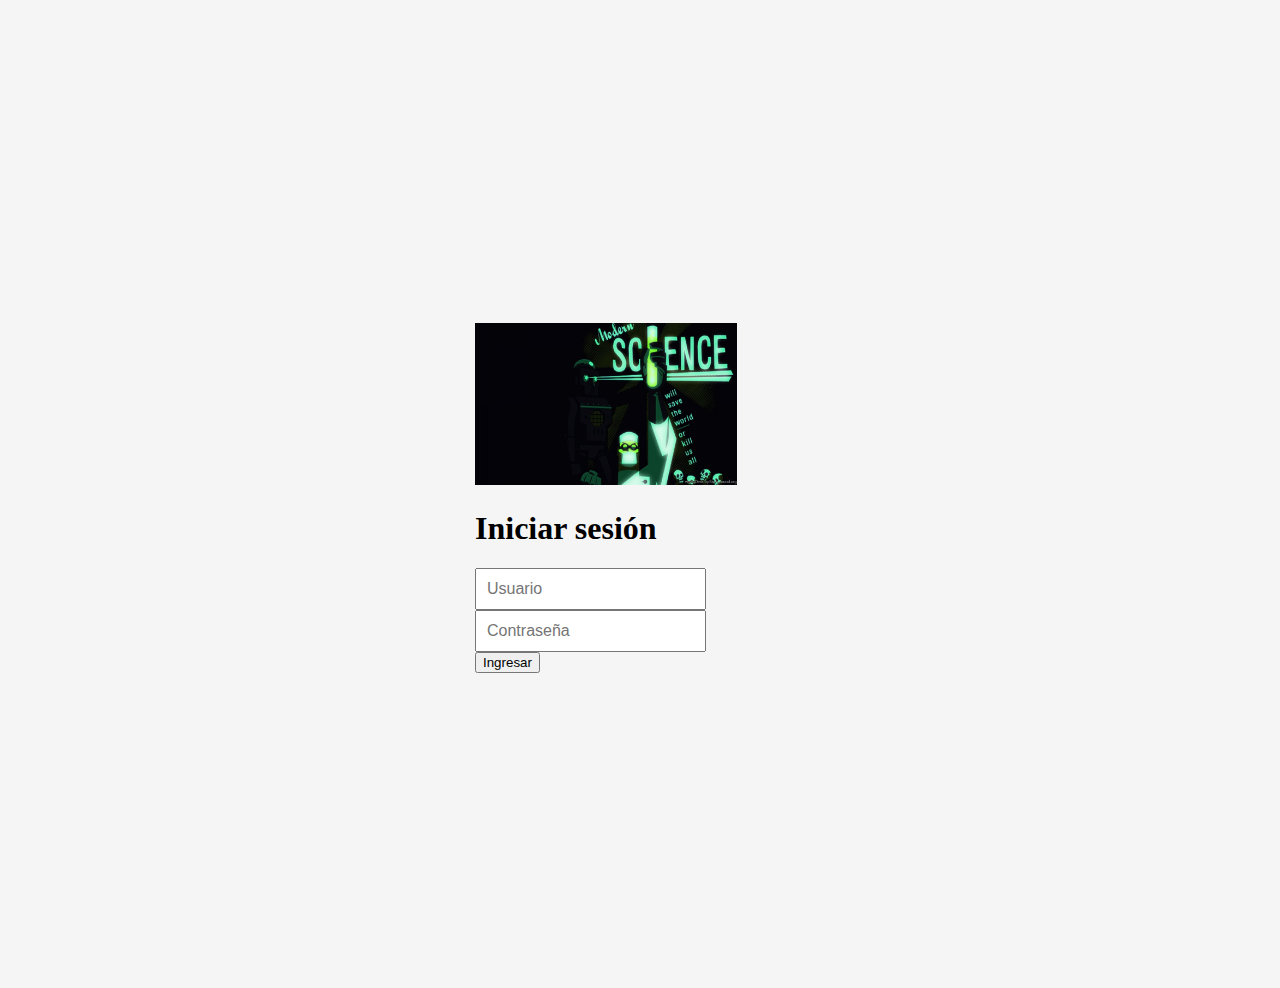
==== view/sign-in.html @ c57c32d9 "Inicio base proyecto" ====
<!DOCTYPE html>
<html lang="en">

<head>

  <meta name="author" content="">
  <meta charset="UTF-8">
  <meta name="viewport" content="width=device-width, initial-scale=1.0">
  <meta name="description" content="">
  <meta http-equiv="X-UA-Compatible" content="ie=edge">

  <link rel="stylesheet" href="https://stackpath.bootstrapcdn.com/bootstrap/4.1.3/css/bootstrap.min.css" integrity="sha384-MCw98/SFnGE8fJT3GXwEOngsV7Zt27NXFoaoApmYm81iuXoPkFOJwJ8ERdknLPMO"
    crossorigin="anonymous">
  <link rel="stylesheet" href="https://use.fontawesome.com/releases/v5.3.1/css/all.css" integrity="sha384-mzrmE5qonljUremFsqc01SB46JvROS7bZs3IO2EmfFsd15uHvIt+Y8vEf7N7fWAU" crossorigin="anonymous">
  <title>Iniciar sesión </title>

  <!-- Custom styles for this template -->
  <link href="sign-in.css" rel="stylesheet">
</head>

<body class="text-center">
  <form class="form-signin">
    <img class="mb-4" src="../view/images/sign-in.jpg" alt="" width="262" height="162">
    <h1 class="h3 mb-3 font-weight-normal">Iniciar sesión</h1>
    <div class="form-group">
      <div class="input-group">
        <div class="input-group-prepend">
          <div class="input-group-text"><span><i class="fas fa-user"></i></span></div>
        </div>
        <input type="text" class="form-control" id="user" name="user" placeholder="Usuario" autocomplete="off">
      </div>
    </div>
    <div class="form-group">
      <div class="input-group">
        <div class="input-group-prepend">
          <div class="input-group-text"><span><i class="fas fa-fingerprint"></i></span></div>
        </div>
        <input type="text" class="form-control" id="pwd" name="user" placeholder="Contraseña" autocomplete="off">
      </div>
    </div>
    <button class="btn btn-lg btn-success btn-block" type="submit">Ingresar</button>
  </form>
</body>

</html>
---- view/sign-in.css ----
html,
body {
  height: 100%;
}

body {
  display: -ms-flexbox;
  display: flex;
  -ms-flex-align: center;
  align-items: center;
  padding-top: 40px;
  padding-bottom: 40px;
  background-color: #f5f5f5;
}

.form-signin {
  width: 100%;
  max-width: 330px;
  padding: 15px;
  margin: auto;
}
.form-signin .checkbox {
  font-weight: 400;
}
.form-signin .form-control {
  position: relative;
  box-sizing: border-box;
  height: auto;
  padding: 10px;
  font-size: 16px;
}
.form-signin .form-control:focus {
  z-index: 2;
}
.form-signin input[type="email"] {
  margin-bottom: -1px;
  border-bottom-right-radius: 0;
  border-bottom-left-radius: 0;
}
.form-signin input[type="password"] {
  margin-bottom: 10px;
  border-top-left-radius: 0;
  border-top-right-radius: 0;
}
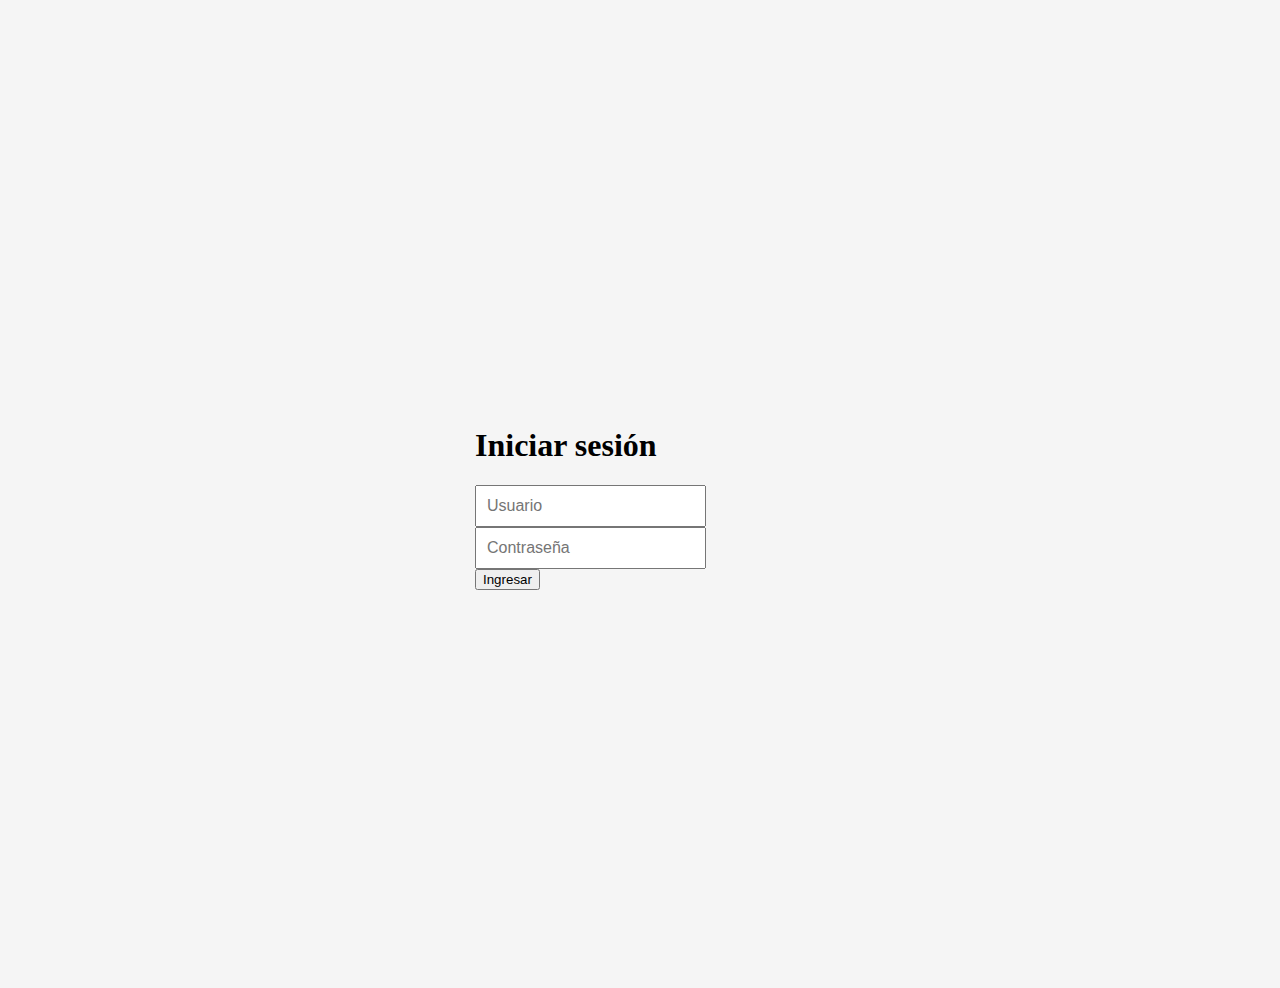
==== commit 16c2b831: "Elimina imagen del inicio de sesión" ====
--- a/view/sign-in.html
+++ b/view/sign-in.html
@@ -20,7 +20,6 @@
 
 <body class="text-center">
   <form class="form-signin">
-    <img class="mb-4" src="../view/images/sign-in.jpg" alt="" width="262" height="162">
     <h1 class="h3 mb-3 font-weight-normal">Iniciar sesión</h1>
     <div class="form-group">
       <div class="input-group">
